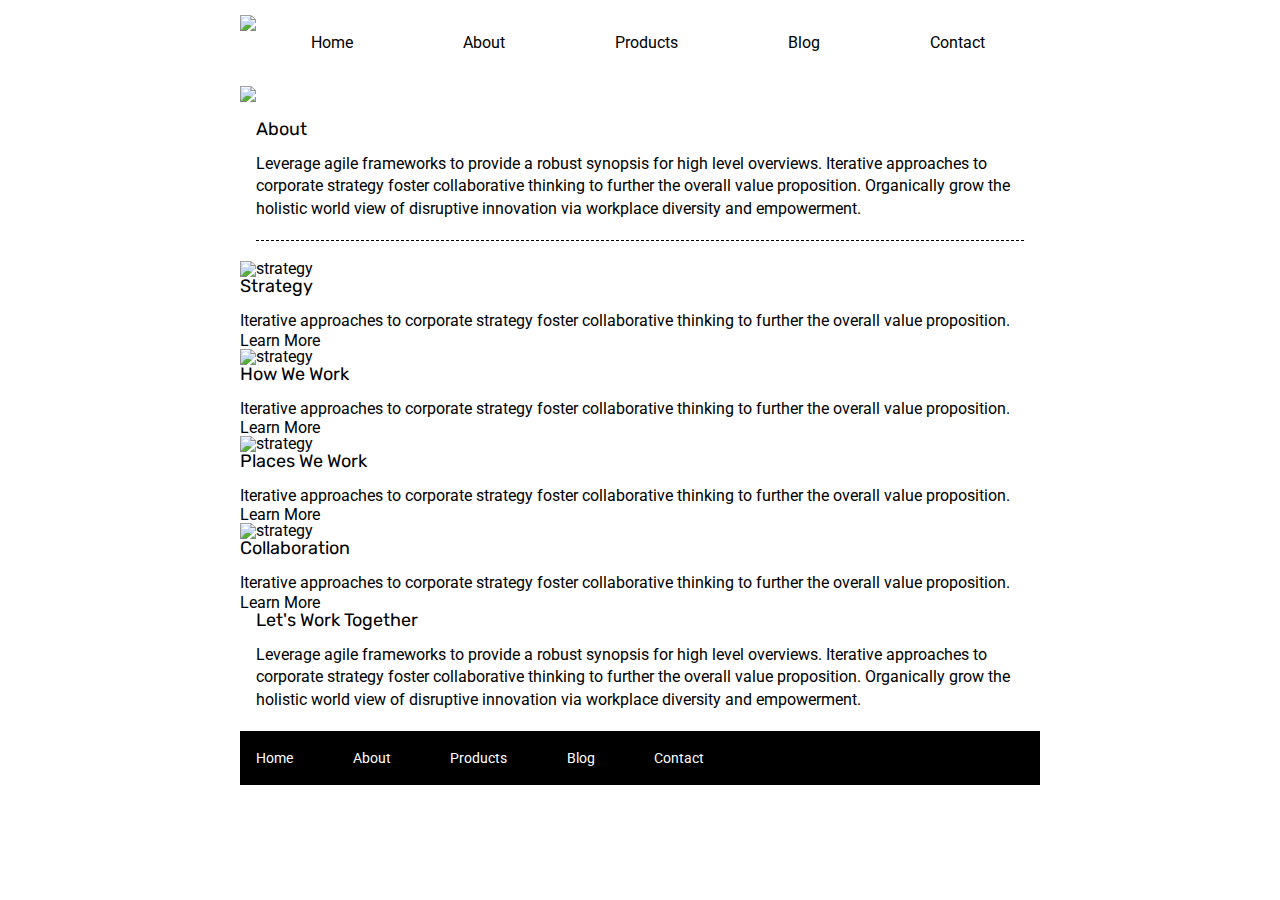
==== about.html @ 0a45f4fa "50% done with the about page" ====
<!doctype html>
<html lang="en">
<head>
  <meta charset="utf-8">
  <title>Sprint Challenge - About</title>
  <link href="https://fonts.googleapis.com/css?family=Roboto|Rubik" rel="stylesheet">
  <link rel="stylesheet" href="css/index.css">
</head>
<body>
  <div class="container about-page">
      <div class="top">
        <img src="img/lambda-black.png">
            <nav>
                <a href="index.html">Home</a>
                <a href="about.html">About</a>
                <a href="index.html">Products</a>
                <a href="index.html">Blog</a>
                <a href="index.html">Contact</a>
            </nav>
      </div>

    <div class="banner"><img src="img/jumbo-about.png"></div>

    <div class="about-top-content">
      <div class="text-container">
        <h2>About</h2>
        <p>Leverage agile frameworks to provide a robust synopsis for high level overviews. Iterative approaches to corporate strategy foster collaborative thinking to further the overall value proposition. Organically grow the holistic world view of disruptive innovation via workplace diversity and empowerment.
        </p>
      </div>
    </div>

    <div>
      <img src="img/about-plan.png" alt="strategy">
      <h2>Strategy</h2>
      <p>Iterative approaches to corporate strategy foster collaborative thinking to further the overall value proposition.
      </p>
      Learn More
    </div>

    <div>
      <img src="img/about-working.png" alt="strategy">
      <h2>How We Work</h2>
      <p>Iterative approaches to corporate strategy foster collaborative thinking to further the overall value proposition.
      </p>
      Learn More
    </div>

    <div>
      <img src="img/about-office.png" alt="strategy">
      <h2>Places We Work</h2>
      <p>Iterative approaches to corporate strategy foster collaborative thinking to further the overall value proposition.
      </p>
      Learn More
    </div>

    <div>
      <img src="img/about-meeting.png" alt="strategy">
        <h2>Collaboration</h2>
        <p>Iterative approaches to corporate strategy foster collaborative thinking to further the overall value proposition.
        </p>
      Learn More
    </div>

    <section class="bottom-content">
      <div class="text-container">
        <h2>Let's Work Together</h2>
        <p>Leverage agile frameworks to provide a robust synopsis for high level overviews. Iterative approaches to corporate strategy foster collaborative thinking to further the overall value proposition. Organically grow the holistic world view of disruptive innovation via workplace diversity and empowerment.
        </p>
      </div>
    </section>

      <footer>
        <nav>
          <a href="index.html">Home</a>
          <a href="about.html">About</a>
          <a href="index.html">Products</a>
          <a href="index.html">Blog</a>
          <a href="index.html">Contact</a>
        </nav>
      </footer>

    </div><!-- container -->        
</body>
</html>
---- css/index.css ----
/* http://meyerweb.com/eric/tools/css/reset/ 
   v2.0 | 20110126
   License: none (public domain)
*/

html, body, div, span, applet, object, iframe,
h1, h2, h3, h4, h5, h6, p, blockquote, pre,
a, abbr, acronym, address, big, cite, code,
del, dfn, em, img, ins, kbd, q, s, samp,
small, strike, strong, sub, sup, tt, var,
b, u, i, center,
dl, dt, dd, ol, ul, li,
fieldset, form, label, legend,
table, caption, tbody, tfoot, thead, tr, th, td,
article, aside, canvas, details, embed, 
figure, figcaption, footer, header, hgroup, 
menu, nav, output, ruby, section, summary,
time, mark, audio, video {
	margin: 0;
	padding: 0;
	border: 0;
	font-size: 100%;
	font: inherit;
	vertical-align: baseline;
}
/* HTML5 display-role reset for older browsers */
article, aside, details, figcaption, figure, 
footer, header, hgroup, menu, nav, section {
	display: block;
}
body {
	line-height: 1;
}
ol, ul {
	list-style: none;
}
blockquote, q {
	quotes: none;
}
blockquote:before, blockquote:after,
q:before, q:after {
	content: '';
	content: none;
}
table {
	border-collapse: collapse;
	border-spacing: 0;
}

* {
    box-sizing: border-box;
}

html, body {
    height: 100%;
    font-family: 'Roboto', sans-serif;
}

h1, h2, h3, h4, h5 {
    font-size: 18px;
    margin-bottom: 15px;
    font-family: 'Rubik', sans-serif;
}

p {
    line-height: 1.4;
}

.top {
    margin: 0 0 35px;
    padding: 15px 0 0;
    display: flex;
}

.top nav {
    width: 100%;
    padding: 20px 0px 0px;
    display: flex;
    justify-content: space-around;
}

.top nav a {
    color: black;
    text-decoration: none;
}

.banner {
margin: 20px 0 15px;
}

.container {
    width: 800px;
    margin: 0 auto;
}

.top-content {
    display: flex;
    flex-wrap: wrap;
    justify-content: space-evenly;
    margin-bottom: 20px;
    border-bottom: 1px dashed black;
}

.top-content .text-container {
    width: 48%;
    padding: 0 1%;
    padding-bottom: 20px;  
}

.middle-content {
    margin-bottom: 20px;
    border-bottom: 1px dashed black;
}

.middle-content h2 {
    padding: 0 2%;
    margin-bottom: 0;
}

.middle-content .boxes {
    display: flex;
    flex-wrap: wrap;
    justify-content: space-evenly;
}

.middle-content .boxes .box {
    width: 12.5%;
    height: 100px;
    background: black;
    margin: 20px 2.5%;
    color: white;
    display: flex;
    align-items: center;
    justify-content: center;
}

.bottom-content {
    display: flex;
    margin: 0 2% 20px;
    justify-content: space-around;
}

.bottom-content .text-container {
    padding-right: 4%;
}

.bottom-content .text-container:last-child {
    padding-right: 0;
}

footer {
    width: 100%;
    background: black;
}

footer nav {
    width: 60%;
    display: flex;
    justify-content: space-between;
    align-items: center;
    padding: 20px 2%;
    font-size: 14px;
}

footer nav a {
    color: white;
    text-decoration: none;
}

.about-top-content {
    display: flex;
    margin: 0 2% 20px;
    justify-content: space-around;
    border-bottom: 1px dashed black;
}

.about-top-content .text-container {
    margin: 0 0 20px;
}
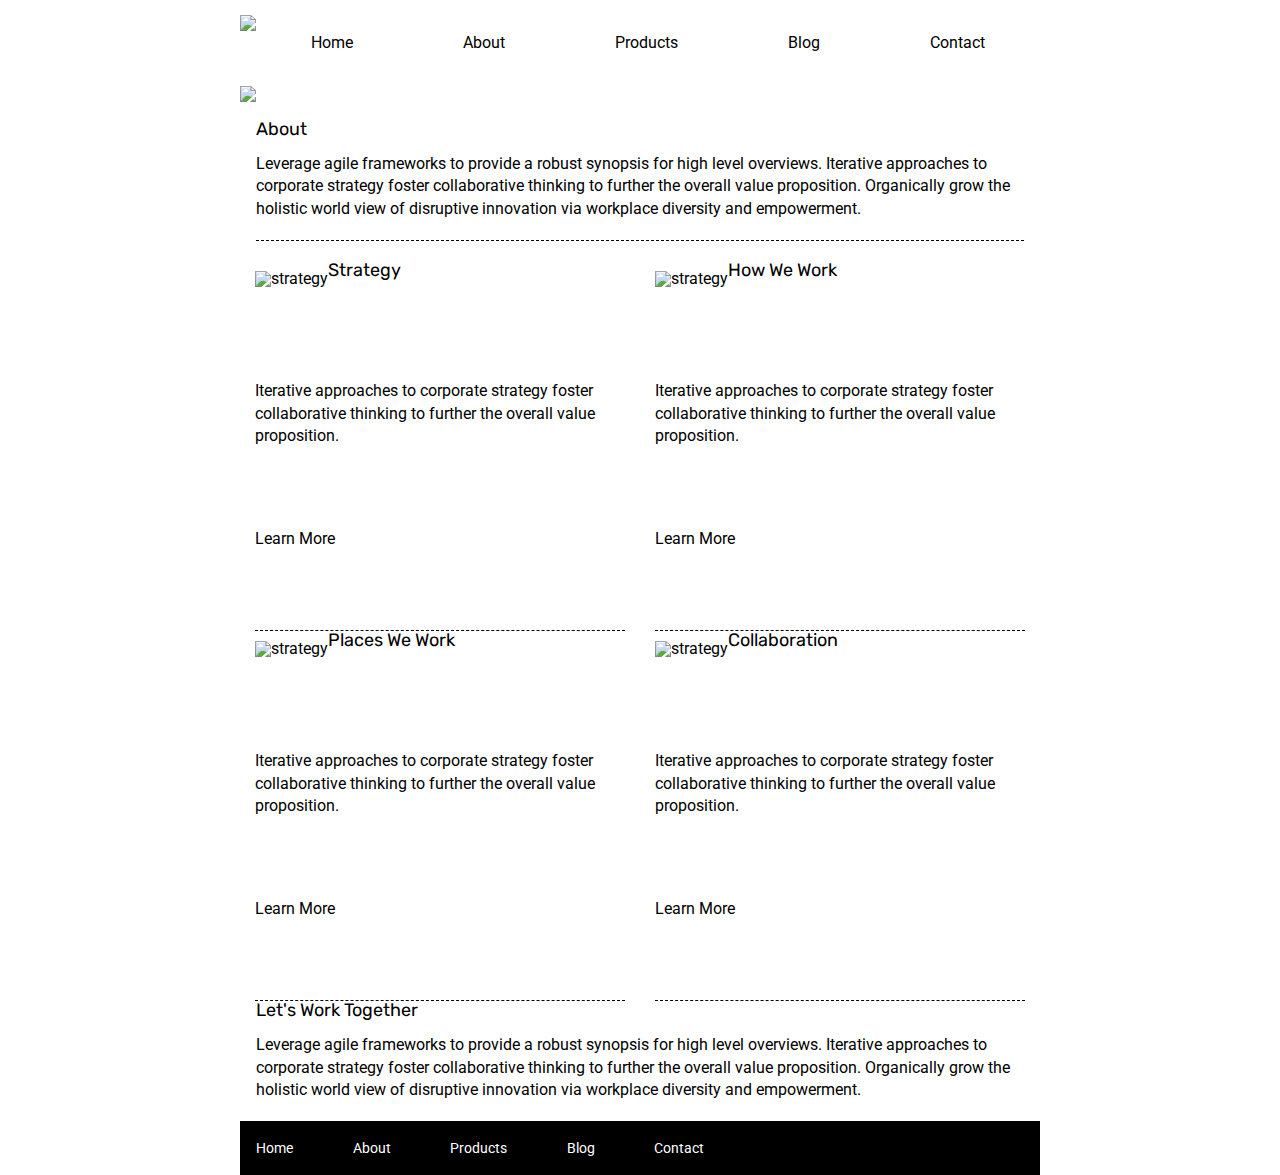
==== commit d9738bdc: "almost done" ====
--- a/about.html
+++ b/about.html
@@ -29,37 +29,39 @@
       </div>
     </div>
 
-    <div>
-      <img src="img/about-plan.png" alt="strategy">
-      <h2>Strategy</h2>
-      <p>Iterative approaches to corporate strategy foster collaborative thinking to further the overall value proposition.
-      </p>
-      Learn More
-    </div>
-
-    <div>
-      <img src="img/about-working.png" alt="strategy">
-      <h2>How We Work</h2>
-      <p>Iterative approaches to corporate strategy foster collaborative thinking to further the overall value proposition.
-      </p>
-      Learn More
-    </div>
-
-    <div>
-      <img src="img/about-office.png" alt="strategy">
-      <h2>Places We Work</h2>
-      <p>Iterative approaches to corporate strategy foster collaborative thinking to further the overall value proposition.
-      </p>
-      Learn More
-    </div>
-
-    <div>
-      <img src="img/about-meeting.png" alt="strategy">
-        <h2>Collaboration</h2>
+    <section class="about-content">
+      <div class="about-container">
+        <img src="img/about-plan.png" alt="strategy">
+        <h2>Strategy</h2>
         <p>Iterative approaches to corporate strategy foster collaborative thinking to further the overall value proposition.
         </p>
-      Learn More
-    </div>
+        Learn More
+      </div>
+
+      <div class="about-container">
+        <img src="img/about-working.png" alt="strategy">
+        <h2>How We Work</h2>
+        <p>Iterative approaches to corporate strategy foster collaborative thinking to further the overall value proposition.
+        </p>
+        Learn More
+      </div>
+
+      <div class="about-container">
+        <img src="img/about-office.png" alt="strategy">
+        <h2>Places We Work</h2>
+        <p>Iterative approaches to corporate strategy foster collaborative thinking to further the overall value proposition.
+        </p>
+        Learn More
+      </div>
+
+      <div class="about-container">
+        <img src="img/about-meeting.png" alt="strategy">
+          <h2>Collaboration</h2>
+          <p>Iterative approaches to corporate strategy foster collaborative thinking to further the overall value proposition.
+          </p>
+          Learn More
+      </div>
+    </section>
 
     <section class="bottom-content">
       <div class="text-container">
--- a/css/index.css
+++ b/css/index.css
@@ -176,4 +176,26 @@
 
 .about-top-content .text-container {
     margin: 0 0 20px;
+}
+
+.about-container {
+    width: 370px;
+    height: 370px;
+    border-bottom: 1px dashed black;
+    display: flex;
+    flex-wrap: wrap;
+}
+
+.about-container img {
+    margin: 10px 0;
+}
+
+.about-text-container {
+    padding: 0 0 20px;
+}
+
+.about-content {
+    display: flex;
+    justify-content: space-around;
+    flex-wrap: wrap;
 }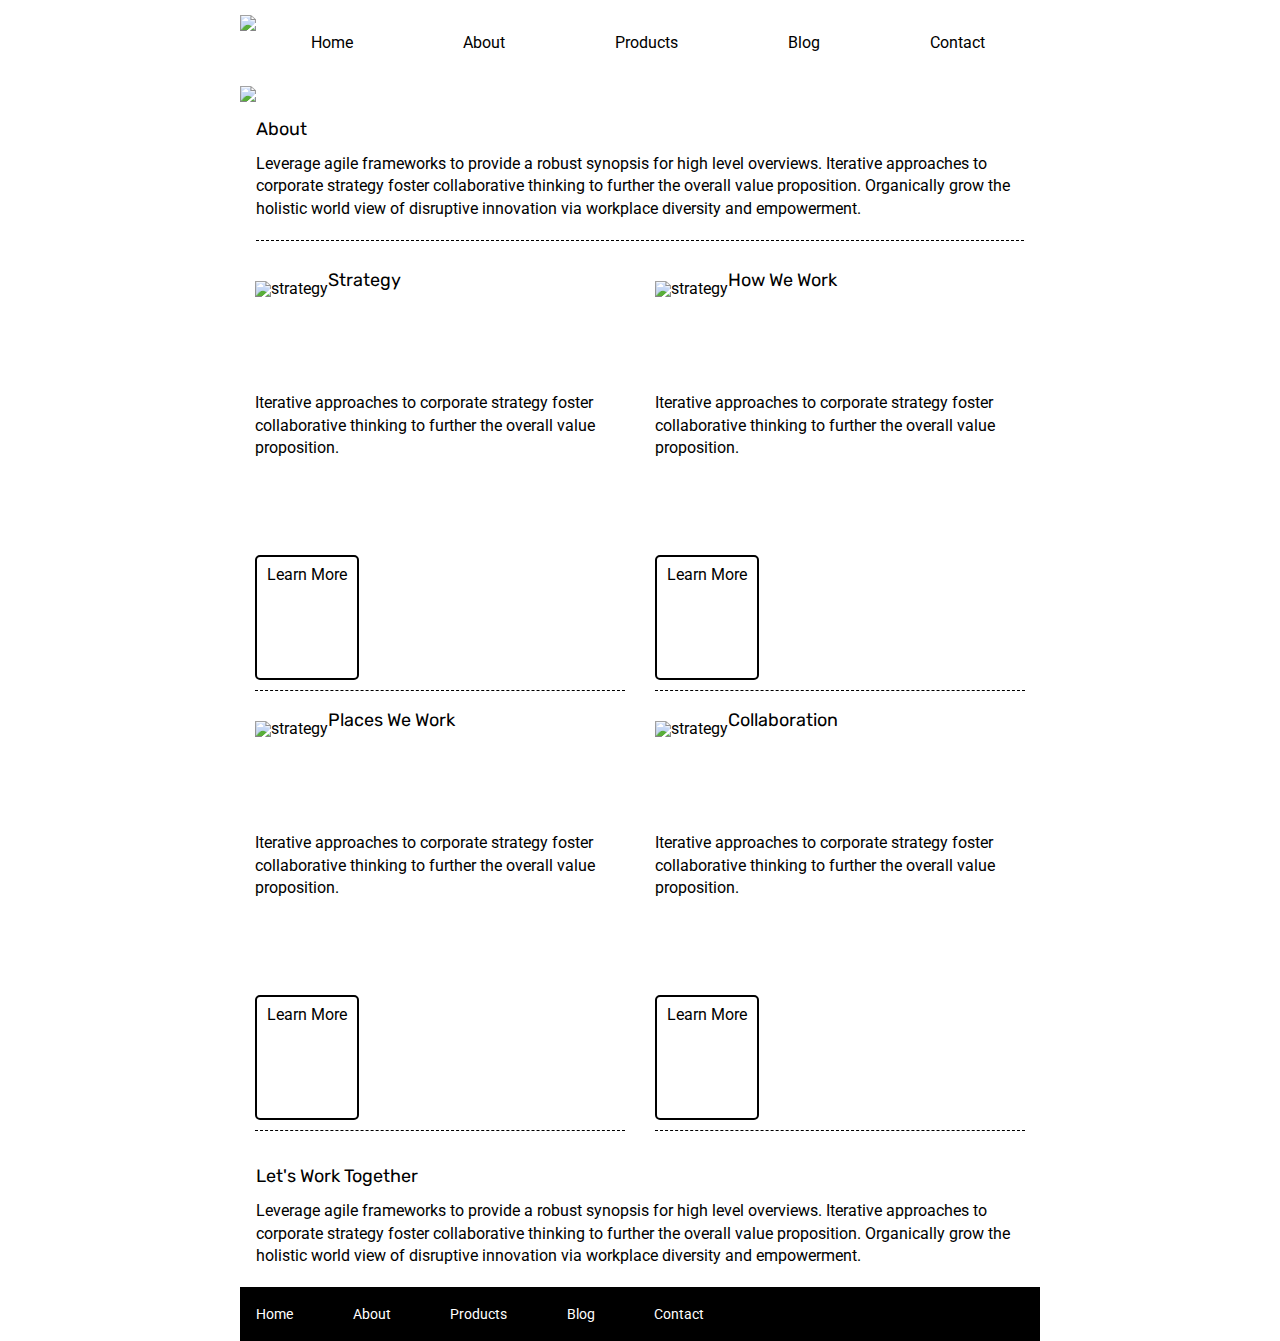
==== commit e8dae636: "MVP" ====
--- a/about.html
+++ b/about.html
@@ -35,7 +35,7 @@
         <h2>Strategy</h2>
         <p>Iterative approaches to corporate strategy foster collaborative thinking to further the overall value proposition.
         </p>
-        Learn More
+        <div class="learn-more">Learn More</div>
       </div>
 
       <div class="about-container">
@@ -43,7 +43,7 @@
         <h2>How We Work</h2>
         <p>Iterative approaches to corporate strategy foster collaborative thinking to further the overall value proposition.
         </p>
-        Learn More
+        <div class="learn-more">Learn More</div>
       </div>
 
       <div class="about-container">
@@ -51,7 +51,7 @@
         <h2>Places We Work</h2>
         <p>Iterative approaches to corporate strategy foster collaborative thinking to further the overall value proposition.
         </p>
-        Learn More
+        <div class="learn-more">Learn More</div>
       </div>
 
       <div class="about-container">
@@ -59,8 +59,12 @@
           <h2>Collaboration</h2>
           <p>Iterative approaches to corporate strategy foster collaborative thinking to further the overall value proposition.
           </p>
-          Learn More
+          <div class="learn-more">Learn More</div>
       </div>
+    </section>
+
+    <section class="spacer">
+      <div>.</div>
     </section>
 
     <section class="bottom-content">
--- a/css/index.css
+++ b/css/index.css
@@ -179,8 +179,9 @@
 }
 
 .about-container {
+    margin: 10px 0;
     width: 370px;
-    height: 370px;
+    height: 420px;
     border-bottom: 1px dashed black;
     display: flex;
     flex-wrap: wrap;
@@ -192,10 +193,23 @@
 
 .about-text-container {
     padding: 0 0 20px;
+    margin: 20px 0 20px;
+}
+
+.spacer {
+    color: white;
+    margin: 5px;
 }
 
 .about-content {
     display: flex;
     justify-content: space-around;
     flex-wrap: wrap;
+}
+
+.learn-more {
+    padding: 10px;
+    border: 2px solid black;
+    border-radius: 5px;
+    margin: 10px 0;
 }